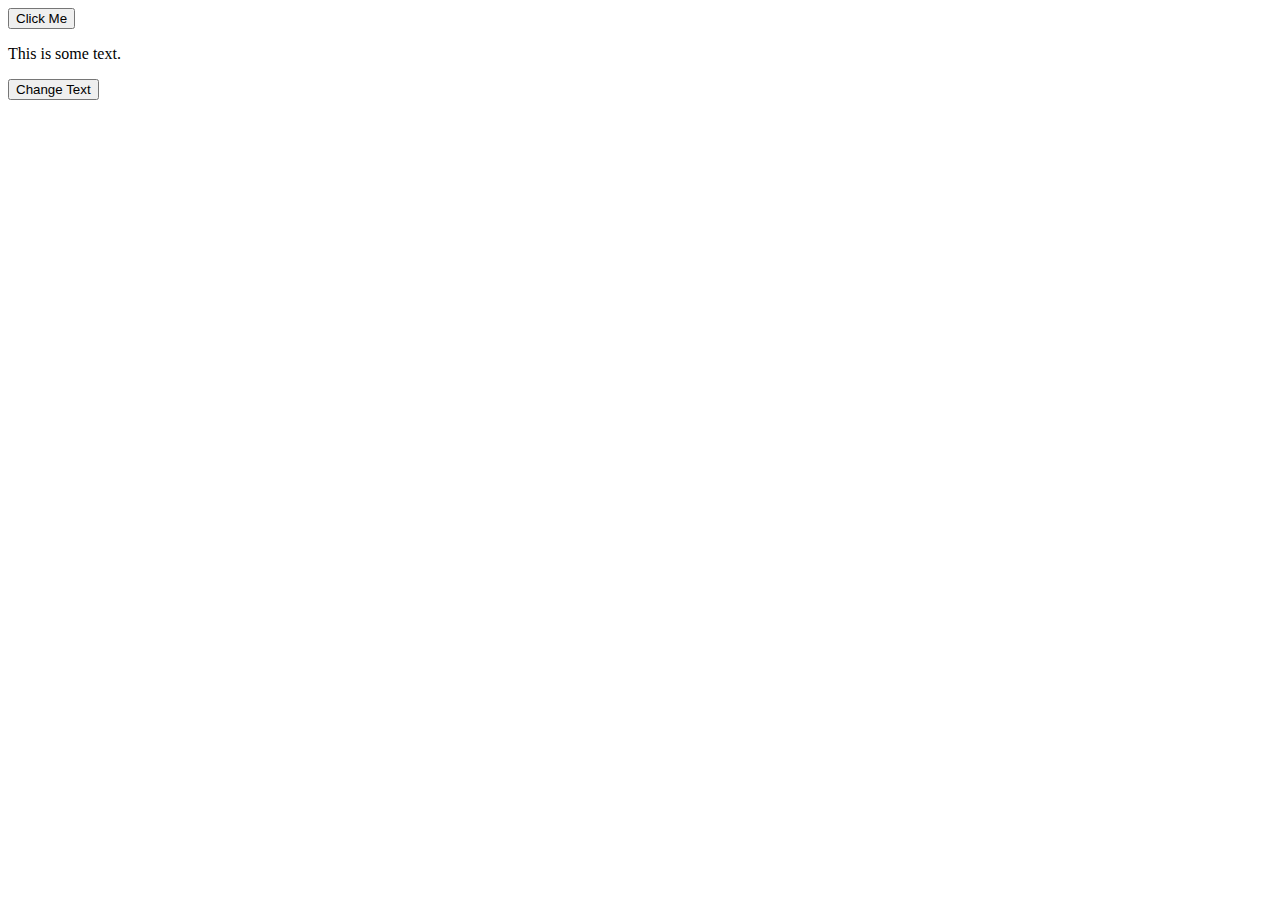
==== alert.html @ 957a9ff3 "commiting some new cahnges" ====
<!DOCTYPE html>
<html>
<head>
    <title>Alert Button</title>
</head>
<body>
    <button onclick="showAlert()">Click Me</button>


    <p id="myText">This is some text.</p>
    <button onclick="toggleText()">Change Text</button>

    
    <script>


    var originalText = "This is some text.";
        var newText = "Text changed!";
        var isTextChanged = false;

        function toggleText() {
            var textElement = document.getElementById("myText");

            if (isTextChanged) {
                textElement.innerHTML = originalText;
            } else {
                textElement.innerHTML = newText;
            }

            isTextChanged = !isTextChanged;;

            
        }



        function showAlert() {
            alert('Trying to show Amelia something!');
        }
    </script>
</body>
</html>
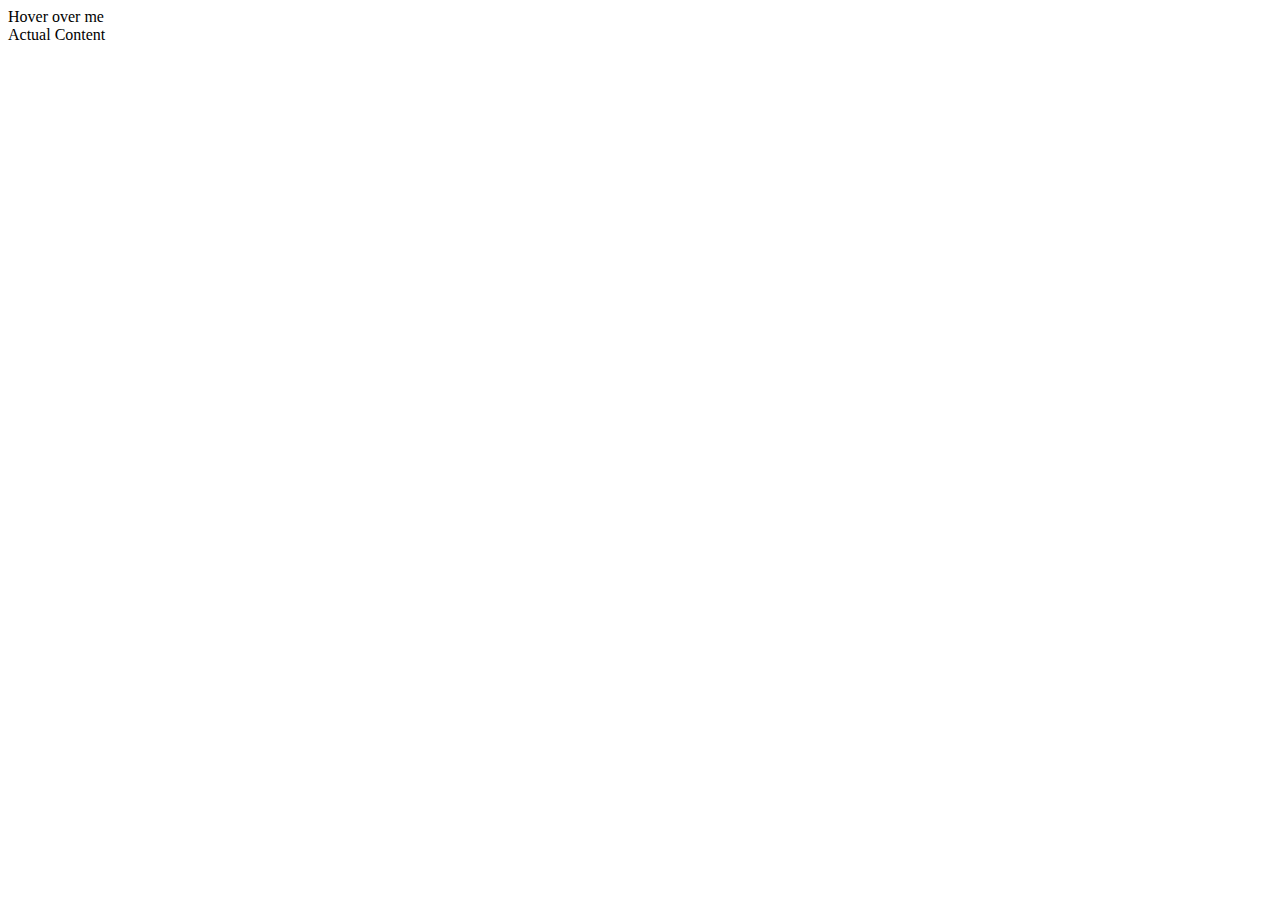
==== commit f9c5ea40: "trying to finish this work for a certificate" ====
--- a/alert.html
+++ b/alert.html
@@ -1,42 +1,29 @@
 <!DOCTYPE html>
-<html>
+<html lang="en">
 <head>
-    <title>Alert Button</title>
+  <meta charset="UTF-8">
+  <meta name="viewport" content="width=device-width, initial-scale=1.0">
+  <style>
+    a {
+      text-decoration: none;
+      color: black;
+    }
+
+    a:hover::before {
+      content: '< '; /* Add the text you want on hover */
+      color: red; /* Change to the desired color */
+    }
+
+    a:hover::after {
+      content: ' />'; /* Add the text you want on hover */
+      color: red; /* Change to the desired color */
+    }
+  </style>
+  <title>Link Hover Text Change</title>
 </head>
 <body>
-    <button onclick="showAlert()">Click Me</button>
+  <a href="#">Hover over me</a>
 
-
-    <p id="myText">This is some text.</p>
-    <button onclick="toggleText()">Change Text</button>
-
-    
-    <script>
-
-
-    var originalText = "This is some text.";
-        var newText = "Text changed!";
-        var isTextChanged = false;
-
-        function toggleText() {
-            var textElement = document.getElementById("myText");
-
-            if (isTextChanged) {
-                textElement.innerHTML = originalText;
-            } else {
-                textElement.innerHTML = newText;
-            }
-
-            isTextChanged = !isTextChanged;;
-
-            
-        }
-
-
-
-        function showAlert() {
-            alert('Trying to show Amelia something!');
-        }
-    </script>
+  <div class="example">Actual Content</div>
 </body>
 </html>
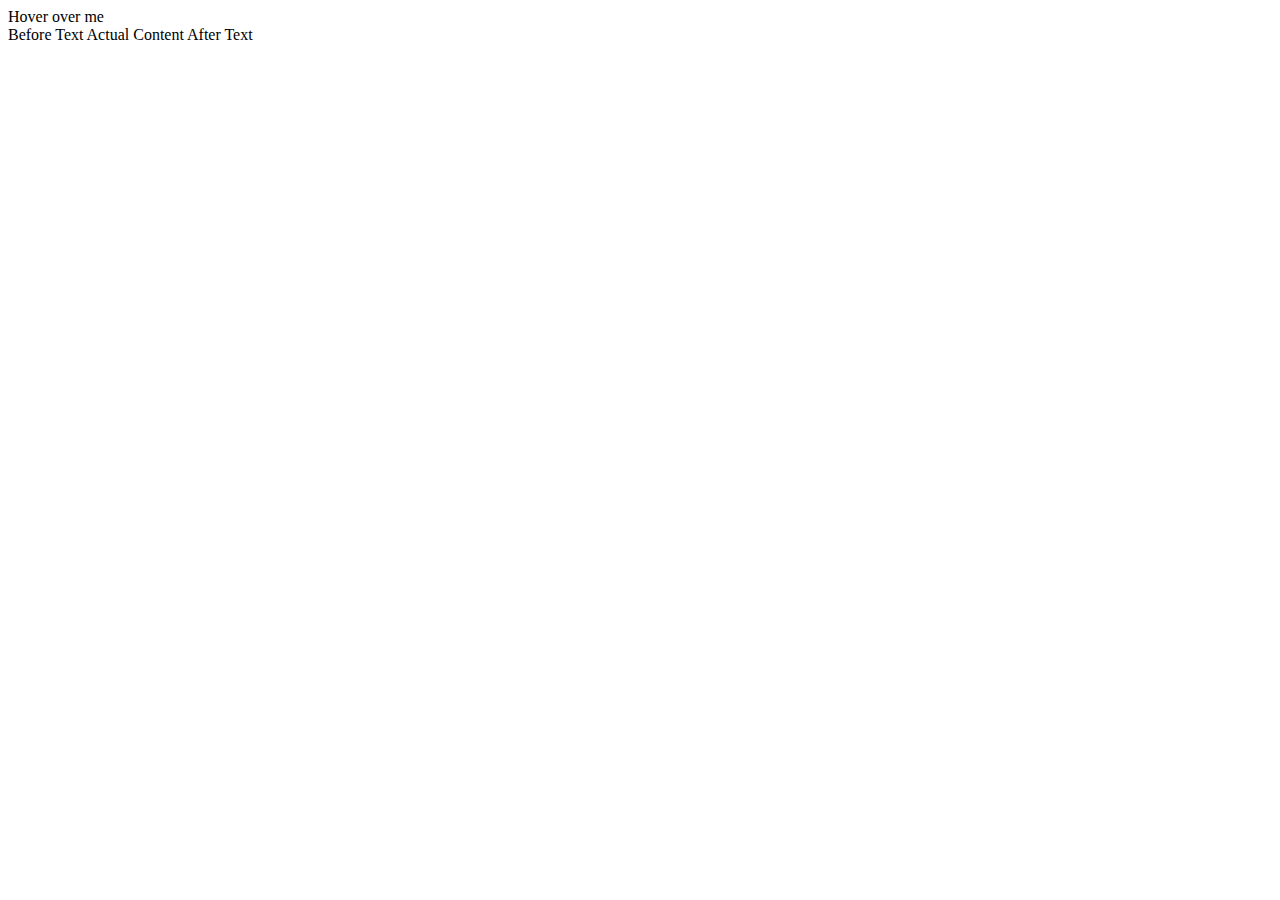
==== commit 1adbd8ed: "still working on this" ====
--- a/alert.html
+++ b/alert.html
@@ -18,6 +18,14 @@
       content: ' />'; /* Add the text you want on hover */
       color: red; /* Change to the desired color */
     }
+
+    .example::before {
+  content: 'Before Text ';
+}
+
+.example::after {
+  content: ' After Text';
+}
   </style>
   <title>Link Hover Text Change</title>
 </head>
